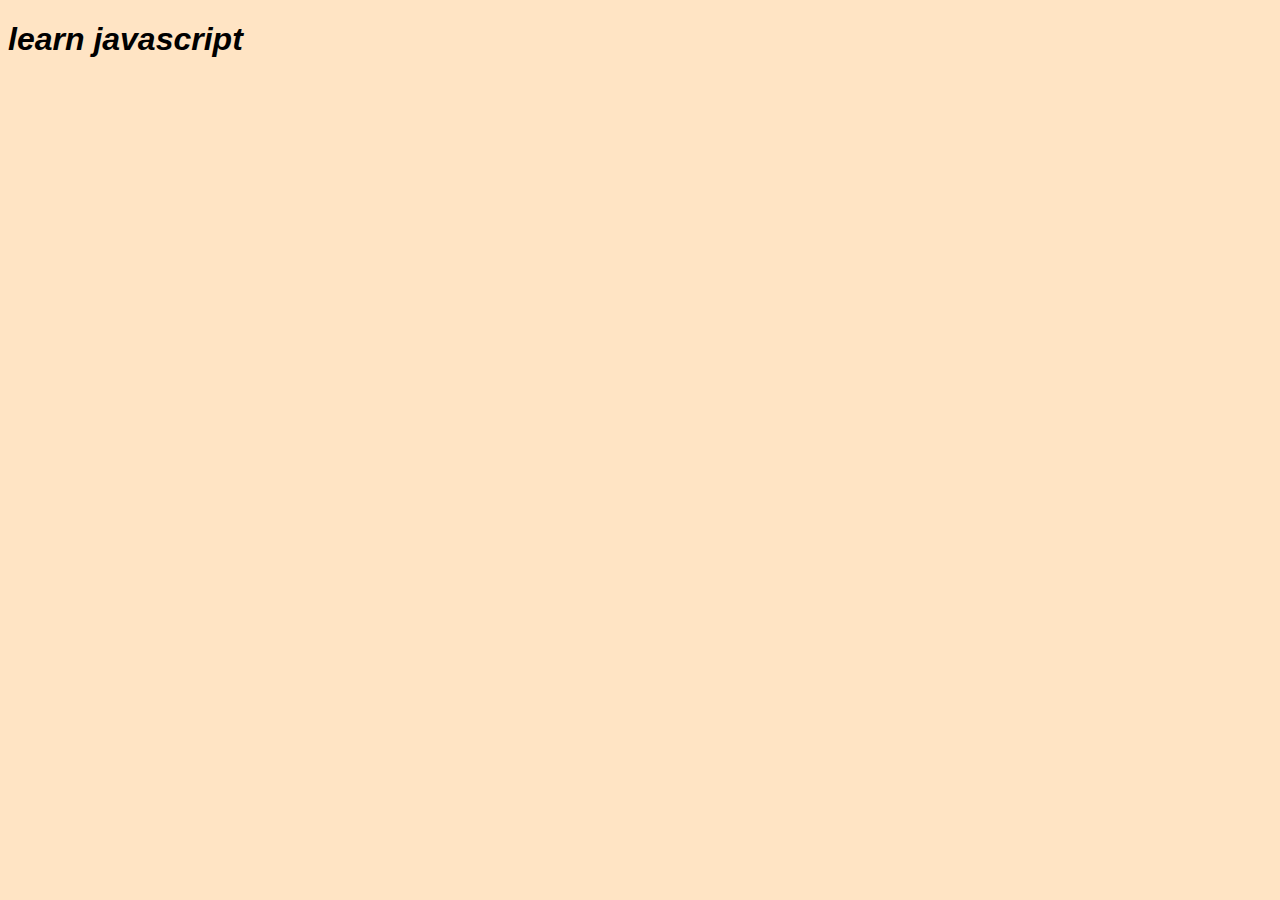
==== basics_02/index.html @ 5b6c399f "functions" ====
<!DOCTYPE html>
<html lang="en">
<head>
    <meta charset="UTF-8">
    <meta name="viewport" content="width=device-width, initial-scale=1.0">
    <title>Learn javascript</title>
</head>
<body>

    <h1>learn javascript</h1>
    
    <style>
        body{

            background-color: bisque;
            font-family: Arial, Helvetica, sans-serif;
            font-style: italic;
        }
    </style>
    <script src="/basics_02/functions.js"></script>
</body>
</html>
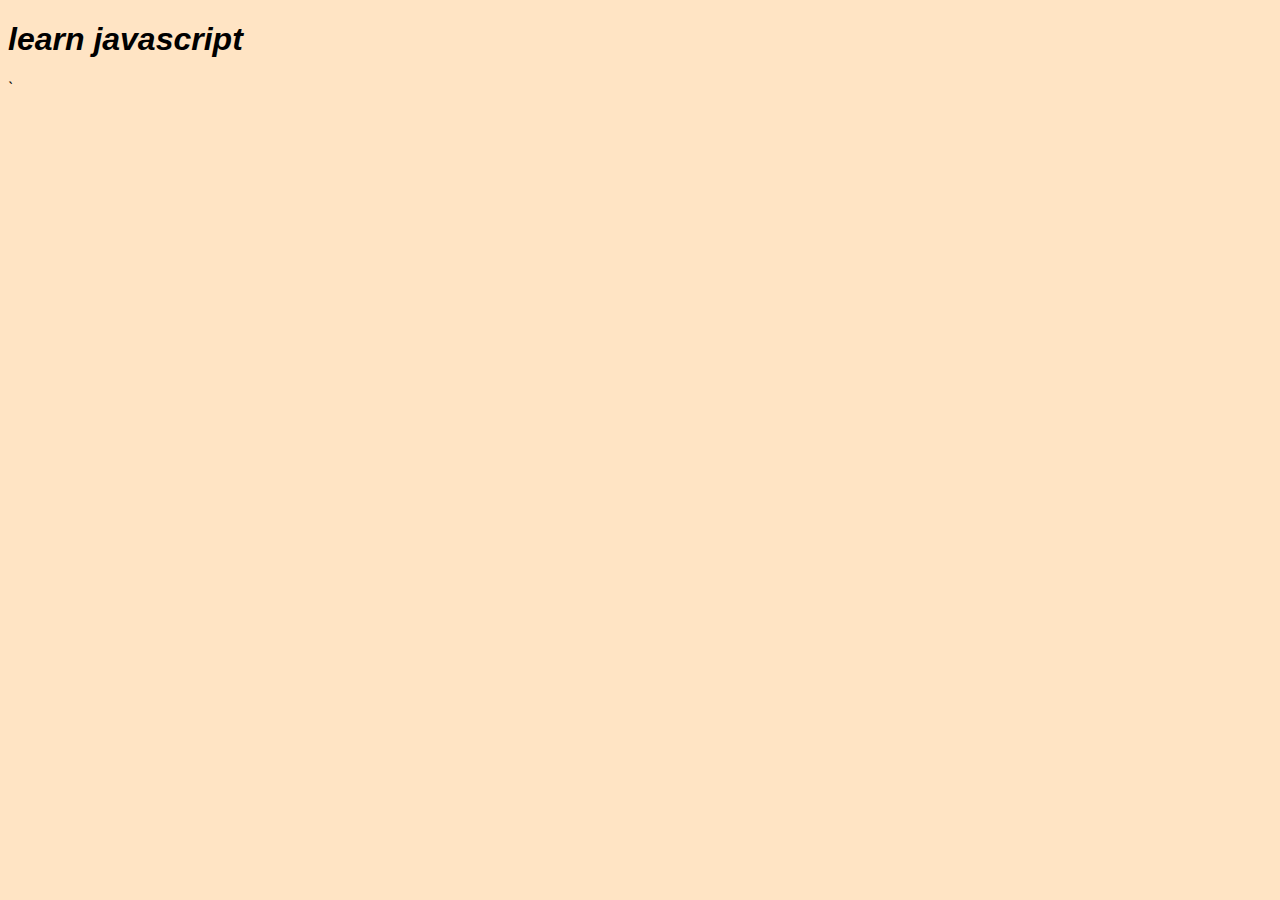
==== commit 0e485310: "arrow functions" ====
--- a/basics_02/index.html
+++ b/basics_02/index.html
@@ -17,6 +17,6 @@
             font-style: italic;
         }
     </style>
-    <script src="/basics_02/functions.js"></script>
+    <script src="arrow-function.js"></script>
 </body>
-</html>+</html>`